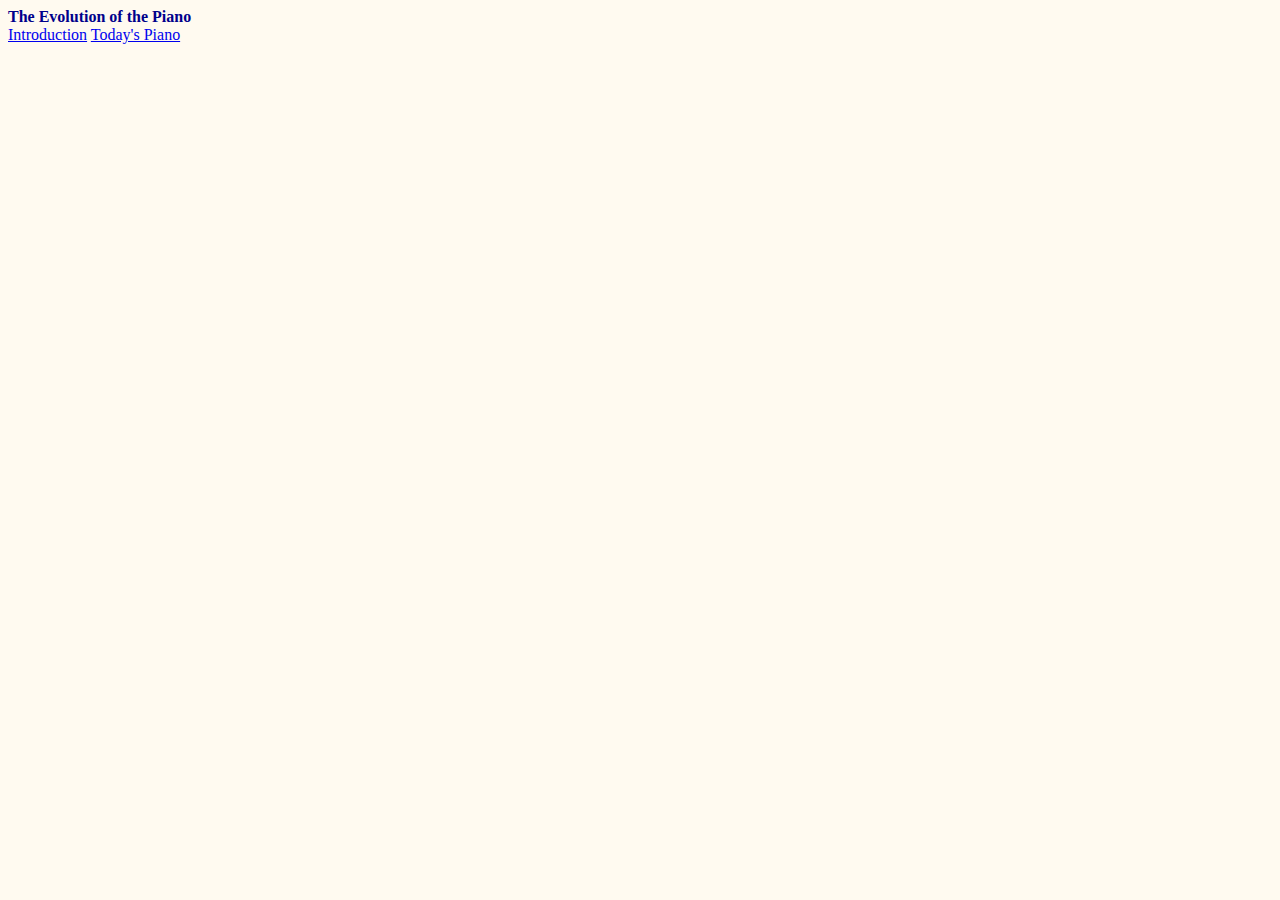
==== piano_begin.html @ 3ccb4d9e "updated piano_begin" ====
<!DOCTYPE html>
<!-- ICS2O-Assign-01-HTML-Website -->
<html>
  <head>
    <meta charset="utf-8">
    <meta name="description" content="First Major Assignment, Creating a Website">
    <meta name="keywords" content="immaculata, ics2o">
    <meta name="author" content="Shyla Oommen">
    <meta name="viewport" content="width=device-width, initial-scale=1.0">
    <!-- Favicon -->
    <link rel="apple-touch-icon" sizes="180x180" href="./fav_index/apple-touch-icon[1].png">
    <link rel="icon" type="image/png" sizes="32x32" href="./fav_index/favicon-32x32[1].png">
    <link rel="icon" type="image/png" sizes="16x16" href="./fav_index/favicon-16x16[1].png">
    <link rel="manifest" href="./fav_index/site[1].webmanifest">
    <!-- Google's MDL -->
    <link rel="stylesheet" href="http://fonts.googleapis.com/css?family=Roboto:300,400,500,700" type="text/css">
    <link rel="stylesheet" href="https://code.getmdl.io/1.3.0/material.grey-blue.min.css" />
    <link rel="stylesheet" href="./css/style.css">
    <title>Major Assignment #1: Evolution of the Piano</title>
  </head>
  <body>
    <!-- To use Google's MDL -->
		<script defer src="https://code.getmdl.io/1.3.0/material.min.js"></script>
		
		<div class = "mdl-layout mdl-js-layout mdl-layout--fixed-header">
			
			<!-- Web page header -->
      <div class="mdl-js-layout">
        <header class="mdl-layout__header">
          <div class="mdl-layout-icon"></div>
          <div class="mdl-layout__header-row">
            <span class="mdl-layout__title">The Evolution of the Piano</span>
            <div class="mdl-layout-spacer"></div>
            <nav class="mdl-navigation">
              <a class="mdl-navigation__link" href="./index.html">Introduction</a>
              <a class="mdl-navigation__link" href="./piano_today.html">Today's Piano</a>
            </nav>
          </div>
        </header>
      </div>
      <br><br><br>
  </head>
</html>
---- css/style.css ----
/* Created by: Shyla Oommen
 * Created on: Feb. 2023
 * This CSS file defines the style for index.html 
*/

body {
  background-color: floralwhite;
}
h4 {
  background-color: rgb(132, 209, 240);
  text-align: center;
  border: 2px solid gray;
  padding-left: 20px;
  margin-left: 100px;
  margin-right: 100px;
}

h5 {
  text-align: center;
  padding-left: 20px;
  margin-left: 100px;
  margin-right: 100px;
}

p {
  font-family: fantasy;
  margin-left: 120px;
  margin-right: 40px;
  color: black;
}

span {
  font-weight: bold;
  color: darkblue;
}

img {
  float: right;
}
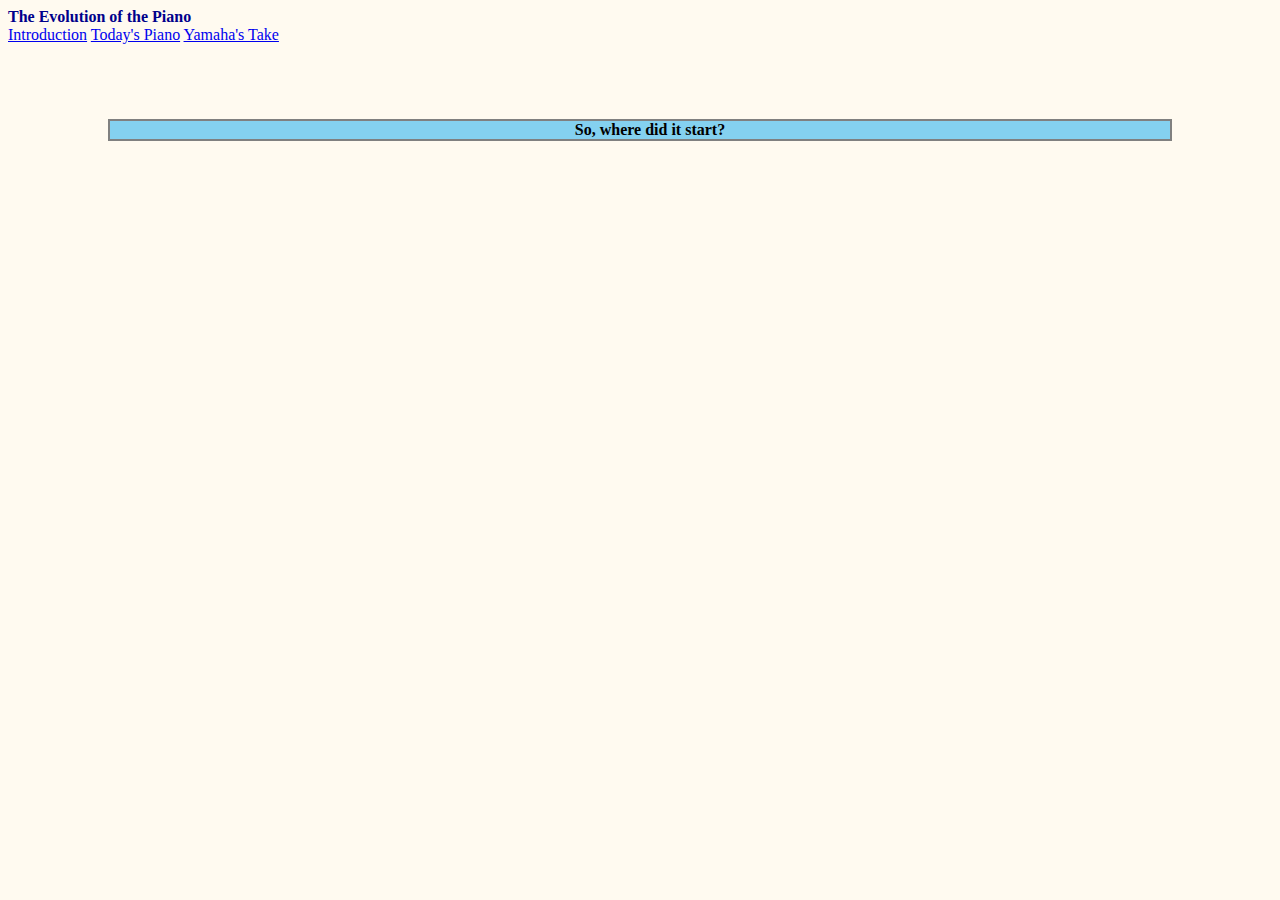
==== commit 4761abb8: "updated piano_begin and begin.css" ====
--- a/piano_begin.html
+++ b/piano_begin.html
@@ -15,7 +15,7 @@
     <!-- Google's MDL -->
     <link rel="stylesheet" href="http://fonts.googleapis.com/css?family=Roboto:300,400,500,700" type="text/css">
     <link rel="stylesheet" href="https://code.getmdl.io/1.3.0/material.grey-blue.min.css" />
-    <link rel="stylesheet" href="./css/style.css">
+    <link rel="stylesheet" href="./css/begin.css">
     <title>Major Assignment #1: Evolution of the Piano</title>
   </head>
   <body>
@@ -34,10 +34,14 @@
             <nav class="mdl-navigation">
               <a class="mdl-navigation__link" href="./index.html">Introduction</a>
               <a class="mdl-navigation__link" href="./piano_today.html">Today's Piano</a>
+              <a class="mdl-navigation__link" href="https://www.yamaha.com/en/musical_instrument_guide/piano/structure/">Yamaha's Take</a>
             </nav>
           </div>
         </header>
       </div>
       <br><br><br>
-  </head>
+    </div>
+    <!-- Container for Web Page -->
+    <h4>So, where did it start?</h4>
+  </body>
 </html>--- a/css/begin.css
+++ b/css/begin.css
@@ -0,0 +1,38 @@
+/* Created by: Shyla Oommen
+ * Created on: Feb. 2023
+ * This CSS file defines the style for index.html 
+*/
+
+body {
+  background-color: floralwhite;
+}
+h4 {
+  background-color: rgb(132, 209, 240);
+  text-align: center;
+  border: 2px solid gray;
+  padding-left: 20px;
+  margin-left: 100px;
+  margin-right: 100px;
+}
+
+h5 {
+  text-align: center;
+  padding-left: 20px;
+  margin-left: 100px;
+  margin-right: 100px;
+}
+
+p {
+  margin-left: 120px;
+  margin-right: 40px;
+  color: black;
+}
+
+span {
+  font-weight: bold;
+  color: darkblue;
+}
+
+img {
+  float: right;
+}
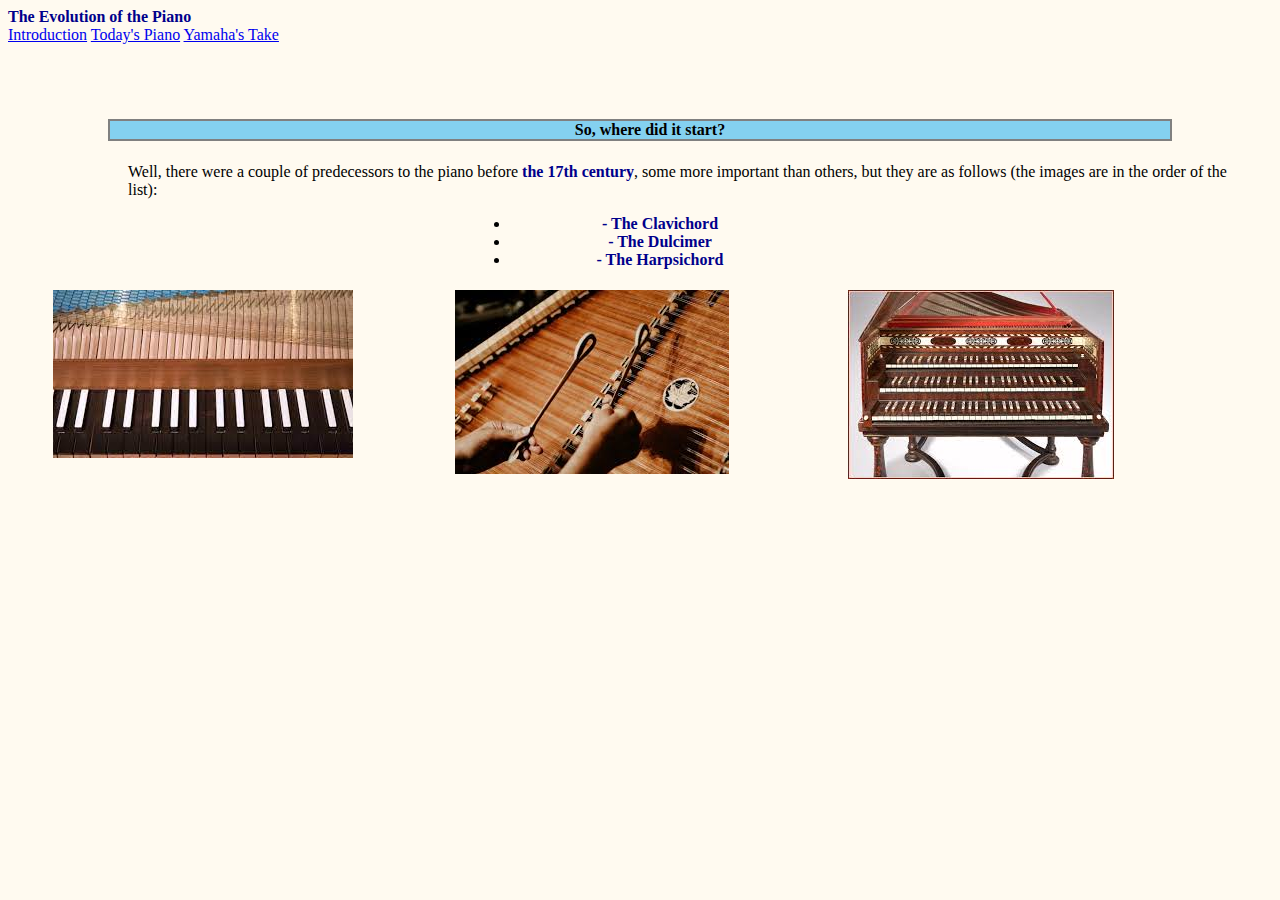
==== commit db47384f: "updated piano_begin, begin.css, adding images, etc." ====
--- a/piano_begin.html
+++ b/piano_begin.html
@@ -40,8 +40,42 @@
         </header>
       </div>
       <br><br><br>
-    </div>
-    <!-- Container for Web Page -->
-    <h4>So, where did it start?</h4>
-  </body>
-</html>+      <!-- Container for Web Page Content -->
+      <h4>So, where did it start?</h4>
+      <p>Well, there were a couple of predecessors to the piano before <span>the 17th century</span>, some more important than others, but they are as follows (the images are in the order of the list):</p>
+      
+      <!-- Simple list -->
+      <center>
+      <ul class="demo-list-item mdl-list">
+        <li class="mdl-list__item">
+          <span class="mdl-list__item-primary-content">
+      - The Clavichord
+          </span>
+        </li>
+        <li class="mdl-list__item">
+          <span class="mdl-list__item-primary-content">
+      - The Dulcimer
+          </span>
+        </li>
+        <li class="mdl-list__item">
+          <span class="mdl-list__item-primary-content">
+      - The Harpsichord
+          </span>
+        </li>
+      </ul>
+        <!-- Images -->
+        <div class="row">
+          <div class="column">
+            <img src="./images/clavichord.jpeg" alt="Clavichord">
+          </div>
+          <div class="column">
+            <img src="./images/dulcimer.jpeg" alt="Dulcimer">
+          </div>
+          <div class="column">
+            <img src="./images/harpsichord.jpeg" alt="Harpsichord">
+          </div>
+        </div>
+        <!-- MDL Spinner Component with Single Color -->
+        <div class="mdl-spinner mdl-spinner--single-color mdl-js-spinner is-active"></div>
+      </center>
+      --- a/css/begin.css
+++ b/css/begin.css
@@ -33,6 +33,19 @@
   color: darkblue;
 }
 
-img {
-  float: right;
+.demo-list-item {
+  width: 300px;
 }
+
+.column {
+  float: left;
+  width: 30.00%;
+  padding: 5px;
+}
+
+/* Clearfix (clear floats) */
+.row::after {
+  content: "";
+  clear: both;
+  display: table;
+}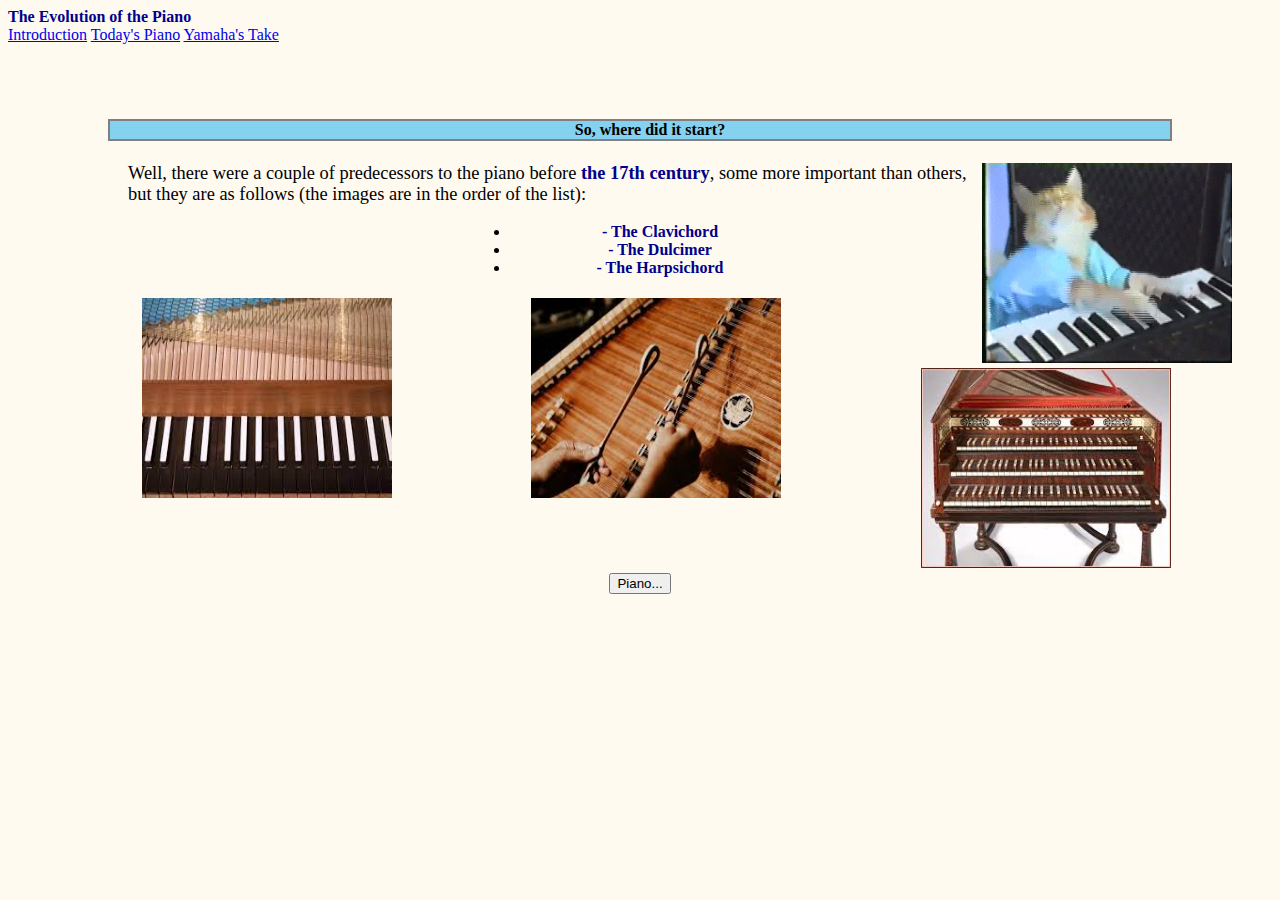
==== commit 8b1c76e7: "updated index.html and style.css, piano_begin and begin.css, piano_today, today.css, videos, audios," ====
--- a/piano_begin.html
+++ b/piano_begin.html
@@ -20,11 +20,9 @@
   </head>
   <body>
     <!-- To use Google's MDL -->
-		<script defer src="https://code.getmdl.io/1.3.0/material.min.js"></script>
-		
-		<div class = "mdl-layout mdl-js-layout mdl-layout--fixed-header">
-			
-			<!-- Web page header -->
+    <script defer src="https://code.getmdl.io/1.3.0/material.min.js"></script>
+    <div class = "mdl-layout mdl-js-layout mdl-layout--fixed-header">
+      <!-- Web page header -->
       <div class="mdl-js-layout">
         <header class="mdl-layout__header">
           <div class="mdl-layout-icon"></div>
@@ -42,8 +40,9 @@
       <br><br><br>
       <!-- Container for Web Page Content -->
       <h4>So, where did it start?</h4>
-      <p>Well, there were a couple of predecessors to the piano before <span>the 17th century</span>, some more important than others, but they are as follows (the images are in the order of the list):</p>
-      
+      <div class="flex">
+      <p><img src="./images/cat_piano.gif" alt="Cat Pianist">Well, there were a couple of predecessors to the piano before <span>the 17th century</span>, some more important than others, but they are as follows (the images are in the order of the list):</p>
+      </div>
       <!-- Simple list -->
       <center>
       <ul class="demo-list-item mdl-list">
@@ -75,7 +74,19 @@
             <img src="./images/harpsichord.jpeg" alt="Harpsichord">
           </div>
         </div>
+        <script>
+        function myButtonClicked() {
+          alert("...Is Fun!")
+        }
+        </script>
+        <!-- Colored raised button -->
+        <button onclick="myButtonClicked()" class="mdl-button mdl-js-button mdl-button--raised mdl-button--colored">
+  Piano...
+        </button>
+        <br><br>
         <!-- MDL Spinner Component with Single Color -->
         <div class="mdl-spinner mdl-spinner--single-color mdl-js-spinner is-active"></div>
       </center>
-      +    </div>
+  </body>
+</html>--- a/css/begin.css
+++ b/css/begin.css
@@ -1,6 +1,6 @@
 /* Created by: Shyla Oommen
  * Created on: Feb. 2023
- * This CSS file defines the style for index.html 
+ * This CSS file defines the style for piano_begin.html 
 */
 
 body {
@@ -26,6 +26,7 @@
   margin-left: 120px;
   margin-right: 40px;
   color: black;
+  font-size: 115%;
 }
 
 span {
@@ -48,4 +49,10 @@
   content: "";
   clear: both;
   display: table;
+}
+
+img {
+  width: 250px;
+  height: 200px;
+  float: right;
 }